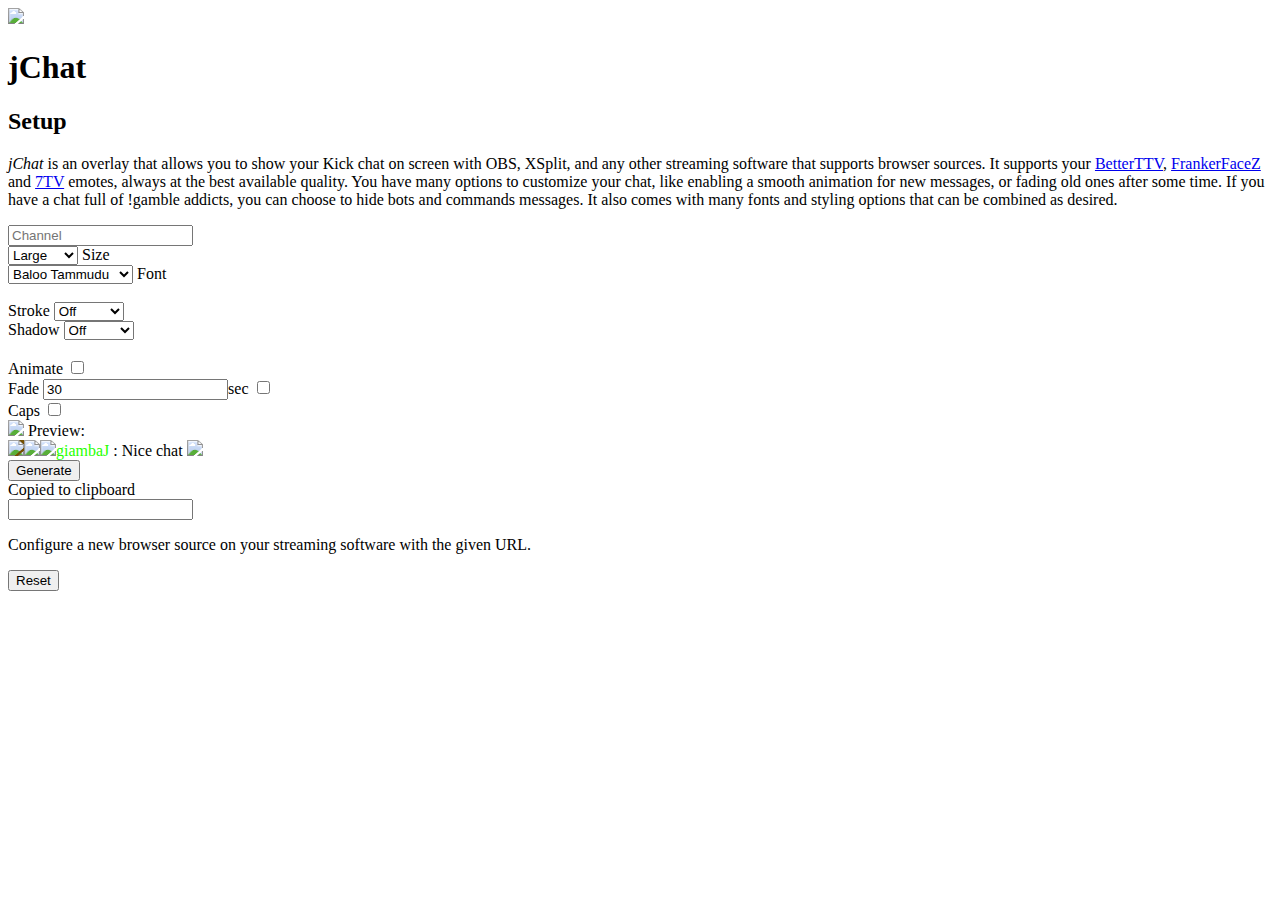
==== index.html @ b88b568e "Fixes" ====
<!DOCTYPE html>
<html>

<head>
    <title>jChat &bull; Setup | giambaJ</title>
    <link rel="preconnect" href="https://fonts.gstatic.com">
    <link href="https://fonts.googleapis.com/css2?family=Montserrat:wght@100;300;400;500;700&display=swap"
          rel="stylesheet">
    <link href="https://fonts.googleapis.com/css2?family=Baloo+Tammudu+2:wght@400;500;600;700;800&family=Comfortaa:wght@300;400;500;600;700&family=Dancing+Script:wght@400;500;600;700&family=Indie+Flower&family=Lato:ital,wght@0,100;0,300;0,400;0,700;0,900;1,100;1,300;1,400;1,700;1,900&family=Noto+Sans+JP:wght@100;300;400;500;700;900&family=Roboto:ital,wght@0,100;0,300;0,400;0,500;0,700;0,900;1,100;1,300;1,400;1,500;1,700;1,900&family=Source+Code+Pro:ital,wght@0,200;0,300;0,400;0,500;0,600;0,700;0,900;1,200;1,300;1,400;1,500;1,600;1,700;1,900&family=Press+Start+2P&family=Wallpoet&display=swap"
          rel="stylesheet">
    <link rel="stylesheet" href="styles/style.css">
    <link rel="stylesheet" class="preview_size" href="styles/size_large.css">
    <link rel="stylesheet" class="preview_font" href="styles/font_BalooTammudu.css">
    <script src="jquery.min.js"></script>
    <script src="settings.js" defer></script>
    <script src="utils.js" defer></script>
    <script src="script.js" defer></script>
</head>

<body>
<header>
    <img src="img/peepoHappy.png">
    <div>
        <h1>jChat</h1>
        <h2>Setup</h2>
    </div>

</header>

<section>
    <p>
        <em>jChat</em> is an overlay that allows you to show your Kick chat on screen with OBS, XSplit, and any other
        streaming software that supports browser sources. It supports your
        <a href="https://betterttv.com/" target="_blank">BetterTTV</a>, <a href="https://www.frankerfacez.com/"
                                                                           target="_blank">FrankerFaceZ</a> and
        <a href="https://7tv.app/" target="_blank">7TV</a> emotes, always at the best available quality. You have many
        options to customize your chat, like enabling a smooth animation for new messages, or fading old ones after some
        time. If you have
        a chat full of !gamble addicts, you can choose to hide bots and commands messages. It also comes with many fonts
        and styling options that can be combined as desired.
    </p>


    <form name="generator">
        <div class="form_row center">

            <input type="text" name="channel" required placeholder="Channel">
        </div>
        <div class="form_table">
            <div class="form_col">
                <div class="form_row left">
                    <select name="size">
                        <option value="1">Small</option>
                        <option value="2">Medium</option>
                        <option value="3" selected>Large</option>
                    </select>
                    <label for="size">Size</label>
                </div>
                <div class="form_row left">
                    <select name="font">
                        <option value="0" selected>Baloo Tammudu</option>
                        <option value="1">Segoe UI</option>
                        <option value="2">Roboto</option>
                        <option value="3">Lato</option>
                        <option value="4">Noto Sans</option>
                        <option value="5">Source Code Pro</option>
                        <option value="6">Impact</option>
                        <option value="7">Comfortaa</option>
                        <option value="8">Dancing Script</option>
                        <option value="9">Indie Flower</option>
                        <option value="10">Press Start 2P</option>
                        <option value="11">Wallpoet</option>
                    </select>
                    <label for="font">Font</label>
                </div>
                <br>
            </div>
            <div class="form_col">
                <div class="form_row right">
                    <label for="stroke">Stroke</label>
                    <select name="stroke">
                        <option value="0" selected>Off</option>
                        <option value="1">Thin</option>
                        <option value="2">Medium</option>
                        <option value="3">Thick</option>
                        <option value="4">Thicker</option>
                    </select>
                </div>
                <div class="form_row right">
                    <label for="shadow">Shadow</label>
                    <select name="shadow">
                        <option value="0" selected>Off</option>
                        <option value="1">Small</option>
                        <option value="2">Medium</option>
                        <option value="3">Large</option>
                    </select>
                </div>
                <br>
                <div class="form_row right">
                    <label for="animate">Animate</label>
                    <input type="checkbox" name="animate">
                </div>
                <div class="form_row right">
                    <label for="fade">Fade</label>
                    <input type="text" name="fade" value="30" class="short hidden"><span id="fade_seconds"
                                                                                         class="hidden">sec</span>
                    <input type="checkbox" name="fade_bool">
                </div>
                <div class="form_row right">
                    <label for="small_caps">Caps</label>
                    <input type="checkbox" name="small_caps">
                </div>
            </div>
        </div>

        <div id="submit_container">
            <div class="preview"><img id="brightness" src="img/light.png"> <label>Preview:</label></div>
            <div id="example">
                <div class="chat_line"><span class="user_info"><img class="badge special"
                                                                    src="https://cdn.frankerfacez.com/badge/3/4"
                                                                    style="background-color: rgb(117, 80, 0);"><img
                        class="badge special" src="https://cdn.7tv.app/badge/60d5998fb0ac44b85331fe2b/3x"><img
                        class="badge"
                        src="https://static-cdn.jtvnw.net/badges/v1/3158e758-3cb4-43c5-94b3-7639810451c5/3"><span
                        class="nick" style="color: rgb(38, 255, 0);">giambaJ</span>
                        <span class="colon">:</span>
                        </span> Nice chat <img class="emote"
                                               src="https://cdn.betterttv.net/frankerfacez_emote/341767/4"></span>
                </div>
            </div>
            <input type="submit" value="Generate">
        </div>
    </form>
    <div id="result" class="hidden">
        <div id="alert">Copied to clipboard</div>
        <input type="text" id="url" readonly>
        <p>Configure a new browser source on your streaming software with the given URL.</p>
        <input type="button" id="reset" value="Reset">
    </div>

</section>
</body>
</html>
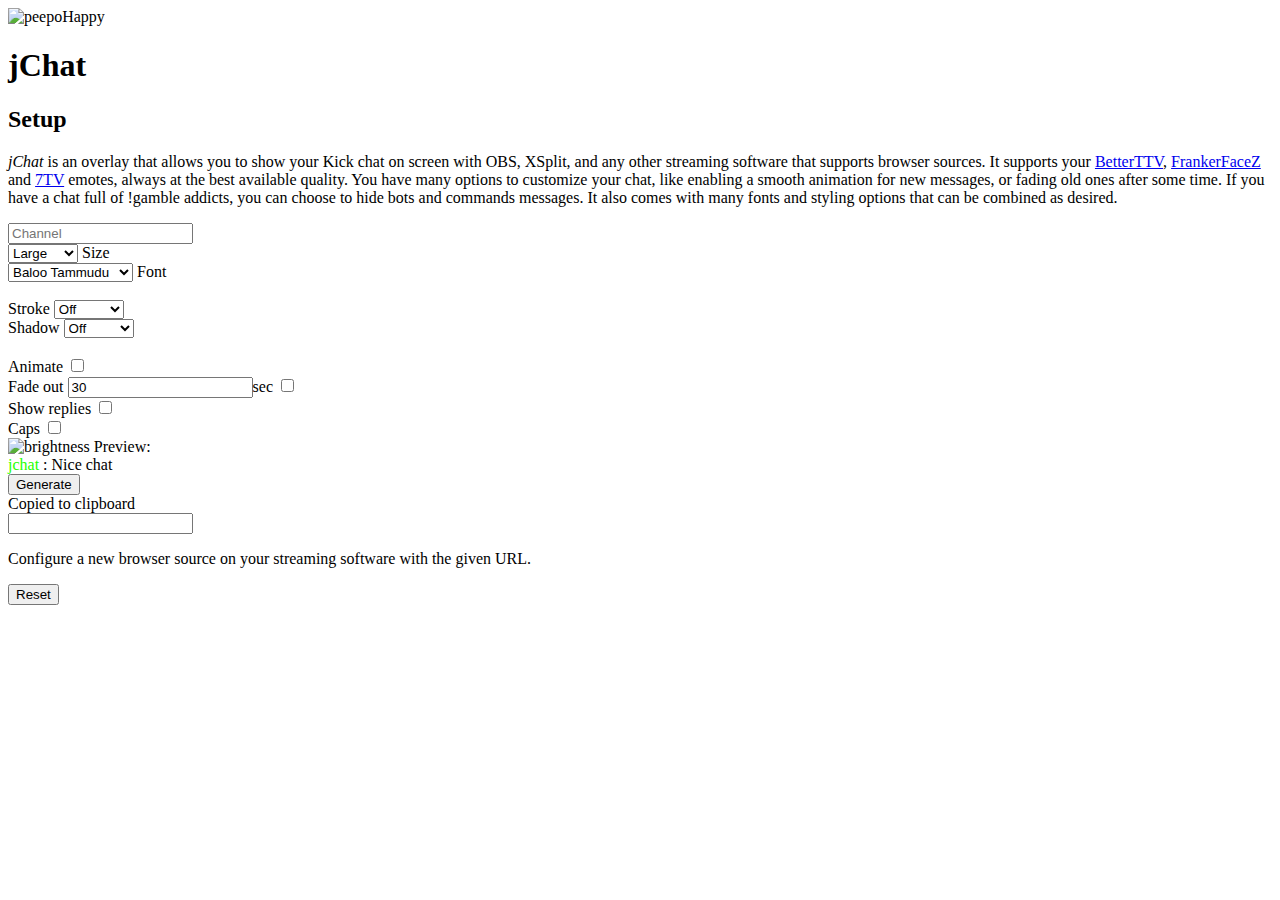
==== commit e1928795: "Merge pull request #1 from PixelProdig/refactor" ====
--- a/index.html
+++ b/index.html
@@ -1,5 +1,5 @@
 <!DOCTYPE html>
-<html>
+<html lang="en">
 
 <head>
     <title>jChat &bull; Setup | giambaJ</title>
@@ -19,7 +19,7 @@
 
 <body>
 <header>
-    <img src="img/peepoHappy.png">
+    <img src="img/peepoHappy.png" alt="peepoHappy">
     <div>
         <h1>jChat</h1>
         <h2>Setup</h2>
@@ -44,12 +44,14 @@
     <form name="generator">
         <div class="form_row center">
 
-            <input type="text" name="channel" required placeholder="Channel">
+            <label>
+                <input type="text" name="channel" required placeholder="Channel">
+            </label>
         </div>
         <div class="form_table">
             <div class="form_col">
                 <div class="form_row left">
-                    <select name="size">
+                    <select name="size" id="size">
                         <option value="1">Small</option>
                         <option value="2">Medium</option>
                         <option value="3" selected>Large</option>
@@ -57,7 +59,7 @@
                     <label for="size">Size</label>
                 </div>
                 <div class="form_row left">
-                    <select name="font">
+                    <select name="font" id="font">
                         <option value="0" selected>Baloo Tammudu</option>
                         <option value="1">Segoe UI</option>
                         <option value="2">Roboto</option>
@@ -78,7 +80,7 @@
             <div class="form_col">
                 <div class="form_row right">
                     <label for="stroke">Stroke</label>
-                    <select name="stroke">
+                    <select name="stroke" id="stroke">
                         <option value="0" selected>Off</option>
                         <option value="1">Thin</option>
                         <option value="2">Medium</option>
@@ -88,7 +90,7 @@
                 </div>
                 <div class="form_row right">
                     <label for="shadow">Shadow</label>
-                    <select name="shadow">
+                    <select name="shadow" id="shadow">
                         <option value="0" selected>Off</option>
                         <option value="1">Small</option>
                         <option value="2">Medium</option>
@@ -98,34 +100,36 @@
                 <br>
                 <div class="form_row right">
                     <label for="animate">Animate</label>
-                    <input type="checkbox" name="animate">
+                    <input type="checkbox" name="animate" id="animate">
                 </div>
                 <div class="form_row right">
-                    <label for="fade">Fade</label>
-                    <input type="text" name="fade" value="30" class="short hidden"><span id="fade_seconds"
+                    <label for="fade">Fade out</label>
+                    <input type="text" name="fade" id="fade" value="30" class="short hidden"><span id="fade_seconds"
                                                                                          class="hidden">sec</span>
-                    <input type="checkbox" name="fade_bool">
+                    <label>
+                        <input type="checkbox" name="fade_bool">
+                    </label>
+                </div>
+                <div class="form_row right">
+                    <label for="show_replies">Show replies</label>
+                    <label>
+                        <input type="checkbox" name="show_replies" id="show_replies">
+                    </label>
                 </div>
                 <div class="form_row right">
                     <label for="small_caps">Caps</label>
-                    <input type="checkbox" name="small_caps">
+                    <input type="checkbox" name="small_caps" id="small_caps">
                 </div>
             </div>
         </div>
 
         <div id="submit_container">
-            <div class="preview"><img id="brightness" src="img/light.png"> <label>Preview:</label></div>
+            <div class="preview"><img id="brightness" src="img/light.png" alt="brightness"> <label>Preview:</label></div>
             <div id="example">
-                <div class="chat_line"><span class="user_info"><img class="badge special"
-                                                                    src="https://cdn.frankerfacez.com/badge/3/4"
-                                                                    style="background-color: rgb(117, 80, 0);"><img
-                        class="badge special" src="https://cdn.7tv.app/badge/60d5998fb0ac44b85331fe2b/3x"><img
-                        class="badge"
-                        src="https://static-cdn.jtvnw.net/badges/v1/3158e758-3cb4-43c5-94b3-7639810451c5/3"><span
-                        class="nick" style="color: rgb(38, 255, 0);">giambaJ</span>
+                <div class="chat_line">
+                    <span class="nick" style="color: rgb(38, 255, 0);">jchat</span>
                         <span class="colon">:</span>
-                        </span> Nice chat <img class="emote"
-                                               src="https://cdn.betterttv.net/frankerfacez_emote/341767/4"></span>
+                        <span> Nice chat </span>
                 </div>
             </div>
             <input type="submit" value="Generate">
@@ -133,7 +137,7 @@
     </form>
     <div id="result" class="hidden">
         <div id="alert">Copied to clipboard</div>
-        <input type="text" id="url" readonly>
+        <label for="url"></label><input type="text" id="url" readonly>
         <p>Configure a new browser source on your streaming software with the given URL.</p>
         <input type="button" id="reset" value="Reset">
     </div>
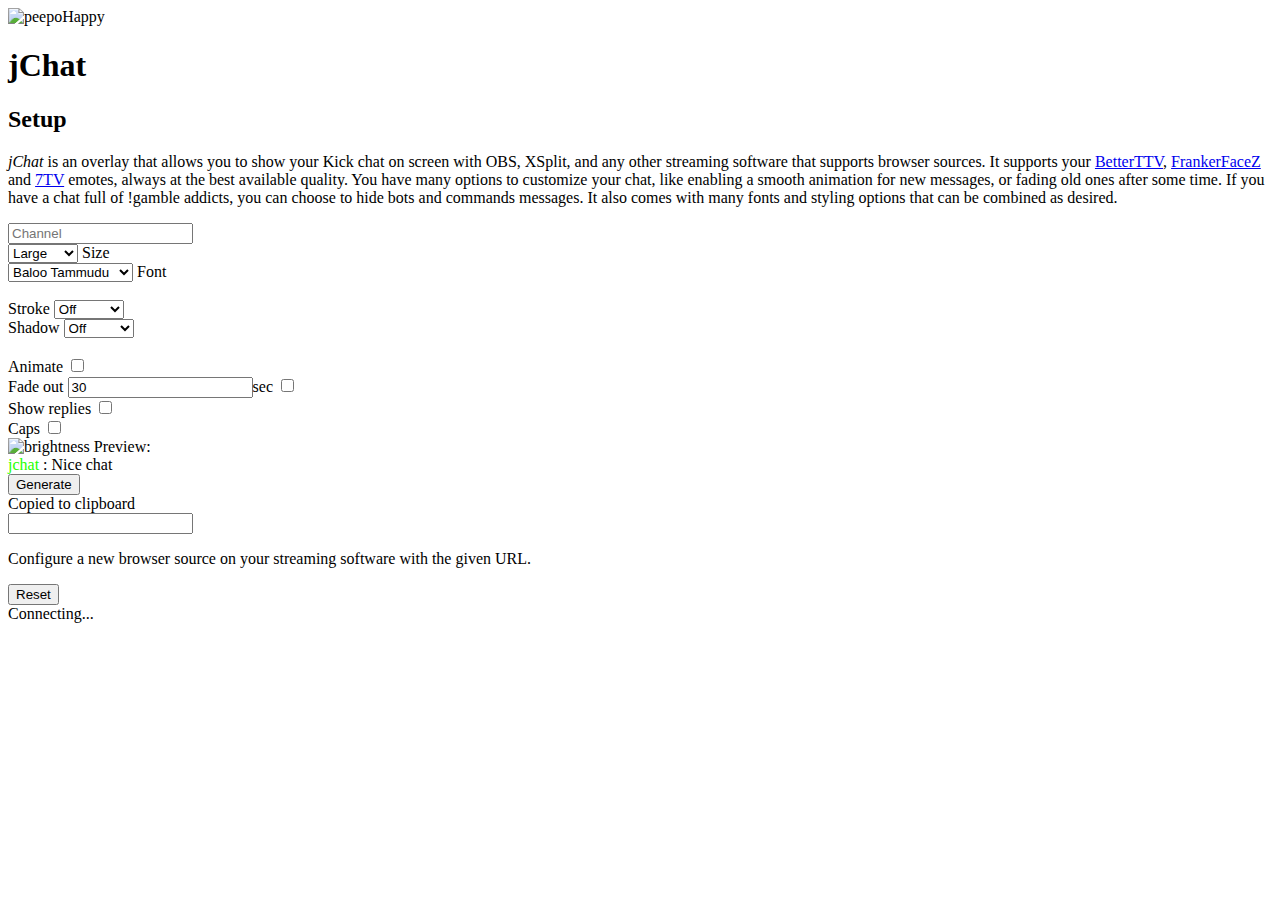
==== commit 1858873b: "." ====
--- a/index.html
+++ b/index.html
@@ -2,7 +2,7 @@
 <html lang="en">
 
 <head>
-    <title>jChat &bull; Setup | giambaJ</title>
+    <title>Chat</title>
     <link rel="preconnect" href="https://fonts.gstatic.com">
     <link href="https://fonts.googleapis.com/css2?family=Montserrat:wght@100;300;400;500;700&display=swap"
           rel="stylesheet">
@@ -11,10 +11,16 @@
     <link rel="stylesheet" href="styles/style.css">
     <link rel="stylesheet" class="preview_size" href="styles/size_large.css">
     <link rel="stylesheet" class="preview_font" href="styles/font_BalooTammudu.css">
-    <script src="jquery.min.js"></script>
-    <script src="settings.js" defer></script>
-    <script src="utils.js" defer></script>
-    <script src="script.js" defer></script>
+    <script src="https://code.jquery.com/jquery-3.6.0.min.js"></script>
+    <script>
+        // Define globals
+        const sizes = ['small', 'medium', 'large'];
+        const fonts = ['arial', 'helvetica', 'sans-serif'];
+        const strokes = ['thin', 'medium', 'thick'];
+        const shadows = ['light', 'medium', 'dark'];
+    </script>
+    <script src="chat.js"></script>
+    <script src="script.js"></script>
 </head>
 
 <body>
@@ -142,6 +148,9 @@
         <input type="button" id="reset" value="Reset">
     </div>
 
+    <div id="chat-container"></div>
+    <div id="loading">Connecting...</div>
+
 </section>
 </body>
 </html>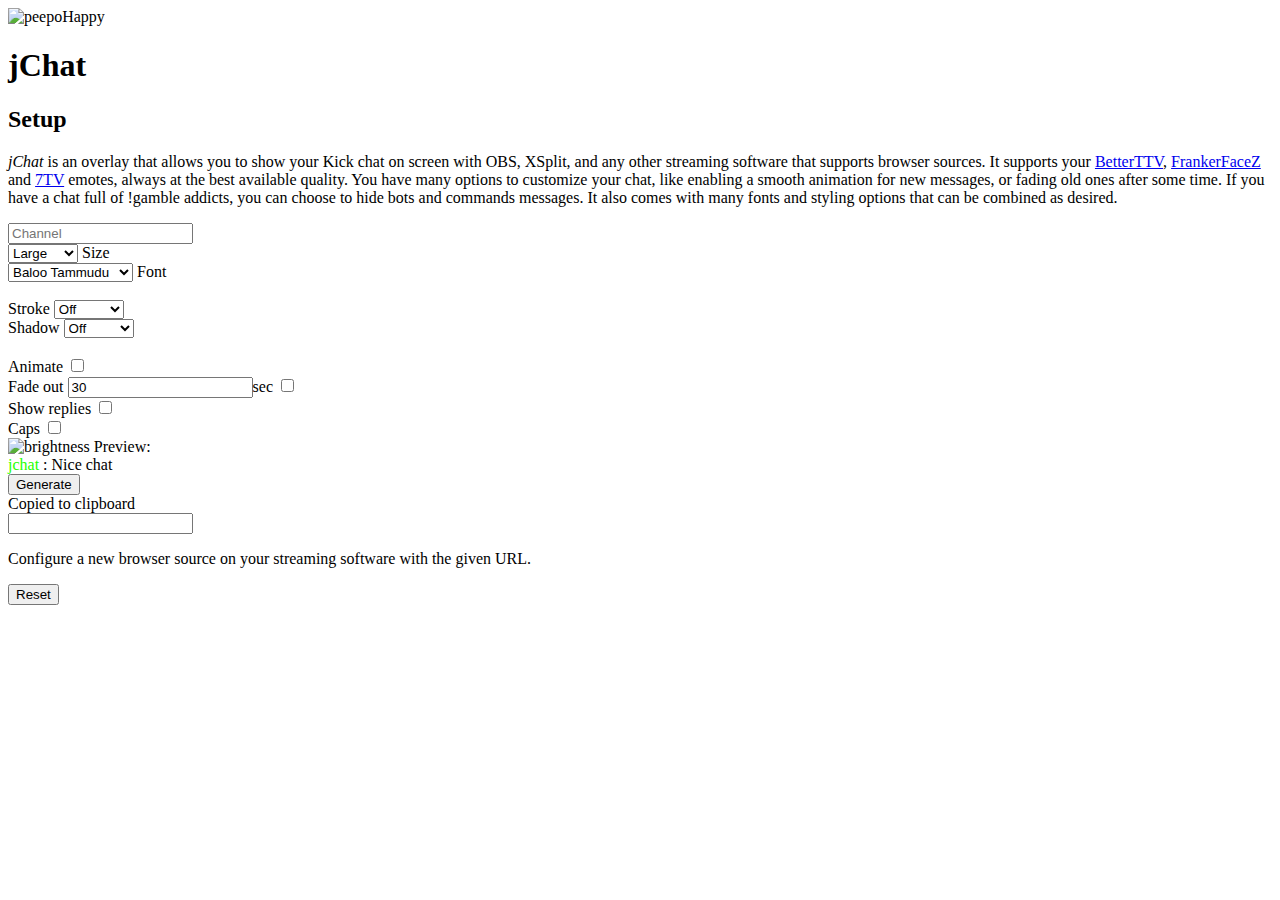
==== commit 48bd1d9b: "Update index.html" ====
--- a/index.html
+++ b/index.html
@@ -2,7 +2,7 @@
 <html lang="en">
 
 <head>
-    <title>Chat</title>
+    <title>jChat &bull; Setup | giambaJ</title>
     <link rel="preconnect" href="https://fonts.gstatic.com">
     <link href="https://fonts.googleapis.com/css2?family=Montserrat:wght@100;300;400;500;700&display=swap"
           rel="stylesheet">
@@ -11,16 +11,10 @@
     <link rel="stylesheet" href="styles/style.css">
     <link rel="stylesheet" class="preview_size" href="styles/size_large.css">
     <link rel="stylesheet" class="preview_font" href="styles/font_BalooTammudu.css">
-    <script src="https://code.jquery.com/jquery-3.6.0.min.js"></script>
-    <script>
-        // Define globals
-        const sizes = ['small', 'medium', 'large'];
-        const fonts = ['arial', 'helvetica', 'sans-serif'];
-        const strokes = ['thin', 'medium', 'thick'];
-        const shadows = ['light', 'medium', 'dark'];
-    </script>
-    <script src="chat.js"></script>
-    <script src="script.js"></script>
+    <script src="jquery.min.js"></script>
+    <script src="settings.js" defer></script>
+    <script src="utils.js" defer></script>
+    <script src="script.js" defer></script>
 </head>
 
 <body>
@@ -148,9 +142,6 @@
         <input type="button" id="reset" value="Reset">
     </div>
 
-    <div id="chat-container"></div>
-    <div id="loading">Connecting...</div>
-
 </section>
 </body>
 </html>